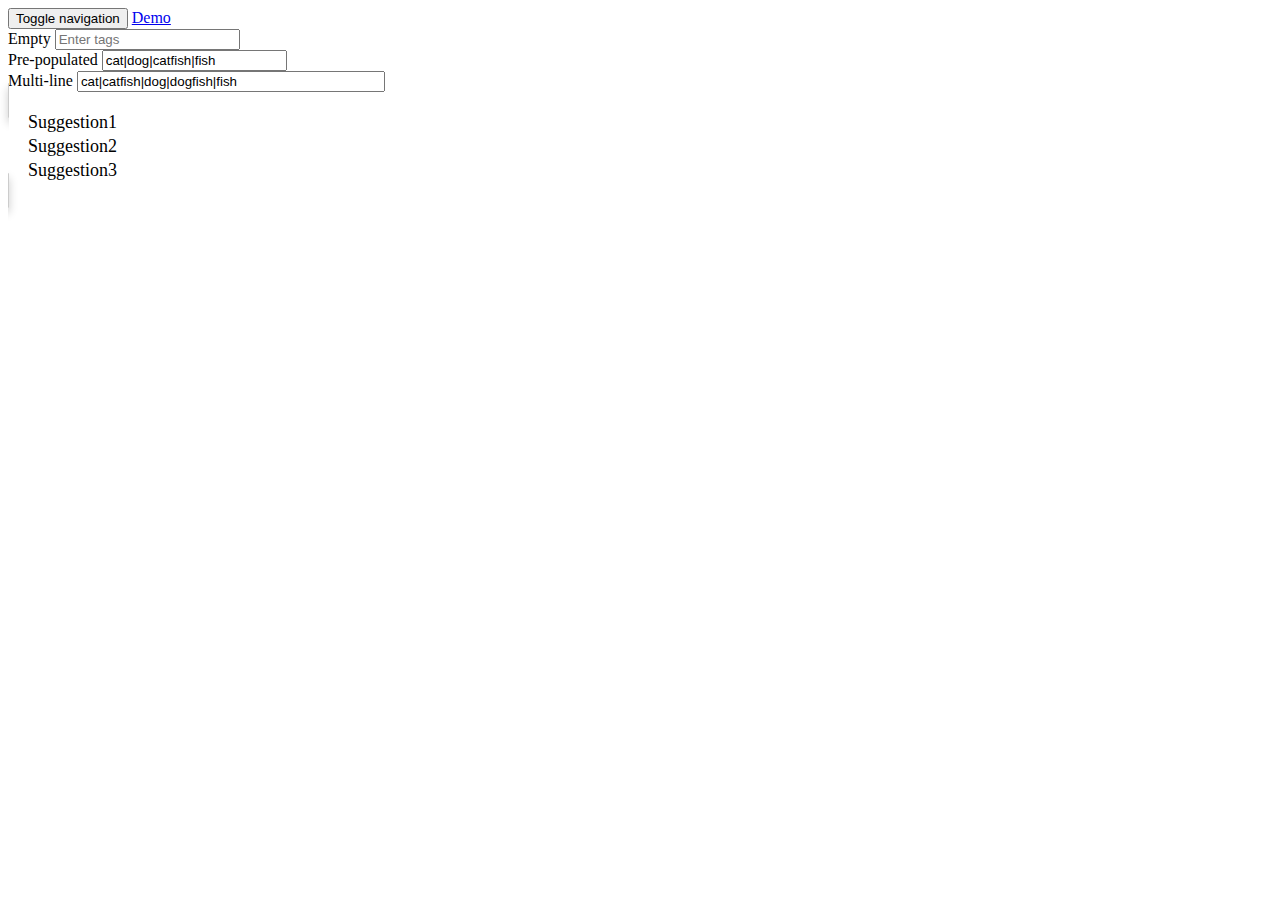
==== demo.html @ e968c38c "Attempting(!) to style result dropdown..." ====
<!DOCTYPE html>
<html>
    <head>
        <title>Demo</title>
        <meta name="viewport" content="width=device-width, initial-scale=1" />
        <link rel="stylesheet" type="text/css" media="all" href="lib/css/bootstrap.min.css" />
        <link rel="stylesheet" type="text/css" media="all" href="mab-jquery-taginput.css" />
        <style type="text/css">
            .narrow {
                width: 300px !important;
            }
        </style>
    </head>
    <body>
        <div class="container">
            <!-- Static navbar -->
            <div class="navbar navbar-default" role="navigation">
                <div class="navbar-header">
                    <button type="button" class="navbar-toggle" data-toggle="collapse" data-target=".navbar-collapse">
                        <span class="sr-only">Toggle navigation</span>
                        <span class="icon-bar"></span>
                        <span class="icon-bar"></span>
                        <span class="icon-bar"></span>
                    </button>
                    <a class="navbar-brand" href="/">Demo</a>
                </div>
            </div>
            <form action="" method="post" role="form">
                <div class="form-group">
                    <label for="tags1">Empty</label>
                    <input type="text" class="form-control tag-input" name="tags1" id="tags1" placeholder="Enter tags" value="">
                </div>
                <div class="form-group">
                    <label for="tags2">Pre-populated</label>
                    <input type="text" class="form-control tag-input" name="tags2" id="tags2" placeholder="Enter tags" value="cat|dog|catfish|fish">
                </div>
                <div class="form-group">
                    <label for="tags2">Multi-line</label>
                    <input type="text" class="form-control tag-input narrow" name="tags3" id="tags3" placeholder="Enter tags" value="cat|catfish|dog|dogfish|fish">
                </div>
            </form>
        </div> <!-- /container -->

        <span class="tt-dropdown-menu">
            <div class="tt-dataset-1">
              <span class="tt-suggestions">
                <div class="tt-suggestion">Suggestion1</div>
                <div class="tt-suggestion">Suggestion2</div>
                <div class="tt-suggestion">Suggestion3</div>
              </span>
            </div>
        </span>

        <script type="text/javascript" src="lib/js/jquery.min.js"></script>
        <script type="text/javascript" src="lib/js/bootstrap.min.js"></script>
        <script type="text/javascript" src="lib/js/typeahead.bundle.min.js"></script>
        <script type="text/javascript" src="mab-jquery-taginput.js"></script>
        <script type="text/javascript">

            $(function(){

                // Instantiate the Bloodhound suggestion engine
                var tags = new Bloodhound({
                    datumTokenizer: function(d) { return Bloodhound.tokenizers.whitespace(d.tag); },
                    queryTokenizer: Bloodhound.tokenizers.whitespace,
                    local: [
                        { tag: 'dog' },
                        { tag: 'cat' },
                        { tag: 'fish' },
                        { tag: 'catfish' },
                        { tag: 'dogfish' }
                    ]
                });

                tags.initialize();

                $('.tag-input').tagInput({
                    allowDuplicates: false,
                    typeahead: true,
                    typeaheadOptions: {
                        displayKey: 'tag',
                        source: tags.ttAdapter()
                    }
                });

                $('#results a[rel="external"]').attr('target', '_blank');

            });

        </script>
    </body>
</html>
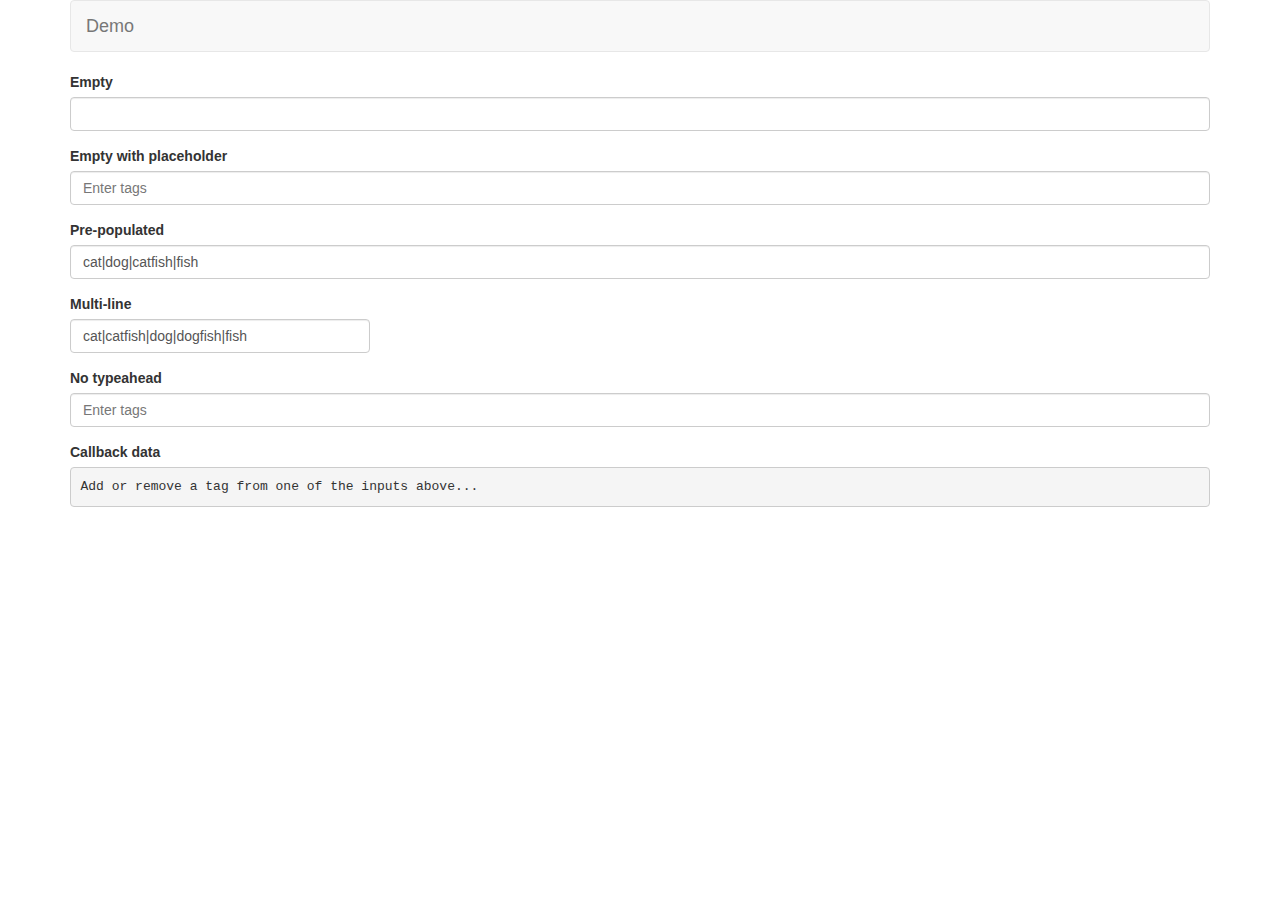
==== commit 4351c1e4: "Add non-typeahead input to demo, fix a minor CSS issue with non-typeahead input styling" ====
--- a/demo.html
+++ b/demo.html
@@ -3,7 +3,7 @@
     <head>
         <title>Demo</title>
         <meta name="viewport" content="width=device-width, initial-scale=1" />
-        <link rel="stylesheet" type="text/css" media="all" href="lib/css/bootstrap.min.css" />
+        <link rel="stylesheet" type="text/css" media="all" href="lib/css/bootstrap.css" />
         <link rel="stylesheet" type="text/css" media="all" href="mab-jquery-taginput.css" />
         <style type="text/css">
             .narrow {
@@ -27,7 +27,11 @@
             </div>
             <form action="" method="post" role="form">
                 <div class="form-group">
-                    <label for="tags1">Empty</label>
+                    <label for="tags0">Empty</label>
+                    <input type="text" class="form-control tag-input" name="tags0" id="tags0" value="">
+                </div>
+                <div class="form-group">
+                    <label for="tags1">Empty with placeholder</label>
                     <input type="text" class="form-control tag-input" name="tags1" id="tags1" placeholder="Enter tags" value="">
                 </div>
                 <div class="form-group">
@@ -38,20 +42,18 @@
                     <label for="tags2">Multi-line</label>
                     <input type="text" class="form-control tag-input narrow" name="tags3" id="tags3" placeholder="Enter tags" value="cat|catfish|dog|dogfish|fish">
                 </div>
+                <div class="form-group">
+                    <label for="tags2">No typeahead</label>
+                    <input type="text" class="form-control tag-input-basic" name="tags4" id="tags4" placeholder="Enter tags" value="">
+                </div>
+                <div class="form-group">
+                    <label for="tags2">Callback data</label>
+                    <pre id="console">Add or remove a tag from one of the inputs above...
+</pre>
+                </div>
             </form>
         </div> <!-- /container -->
-
-        <span class="tt-dropdown-menu">
-            <div class="tt-dataset-1">
-              <span class="tt-suggestions">
-                <div class="tt-suggestion">Suggestion1</div>
-                <div class="tt-suggestion">Suggestion2</div>
-                <div class="tt-suggestion">Suggestion3</div>
-              </span>
-            </div>
-        </span>
-
-        <script type="text/javascript" src="lib/js/jquery.min.js"></script>
+        <script type="text/javascript" src="lib/js/jquery-1.11.1.min.js"></script>
         <script type="text/javascript" src="lib/js/bootstrap.min.js"></script>
         <script type="text/javascript" src="lib/js/typeahead.bundle.min.js"></script>
         <script type="text/javascript" src="mab-jquery-taginput.js"></script>
@@ -74,13 +76,31 @@
 
                 tags.initialize();
 
+                // Set up an on-screen console for the demo
+                var screenConsole = $('#console');
+
+                // Write callback data to the screen when tags are added or removed in demo inputs
+                var logCallbackDataToConsole = function(added, removed) {
+                    screenConsole.append('Tag Data: ' + (this.val() || null) + ', Added: ' + added + ', Removed: ' + removed + '\n');
+                };
+
+                // Create typeahead-enabled tag inputs
                 $('.tag-input').tagInput({
                     allowDuplicates: false,
                     typeahead: true,
                     typeaheadOptions: {
+                        highlight: true
+                    },
+                    typeaheadDatasetOptions: {
                         displayKey: 'tag',
                         source: tags.ttAdapter()
-                    }
+                    },
+                    onTagDataChanged: logCallbackDataToConsole
+                });
+
+                // Create basic tag inputs with no typeahead
+                $('.tag-input-basic').tagInput({
+                    onTagDataChanged: logCallbackDataToConsole
                 });
 
                 $('#results a[rel="external"]').attr('target', '_blank');
